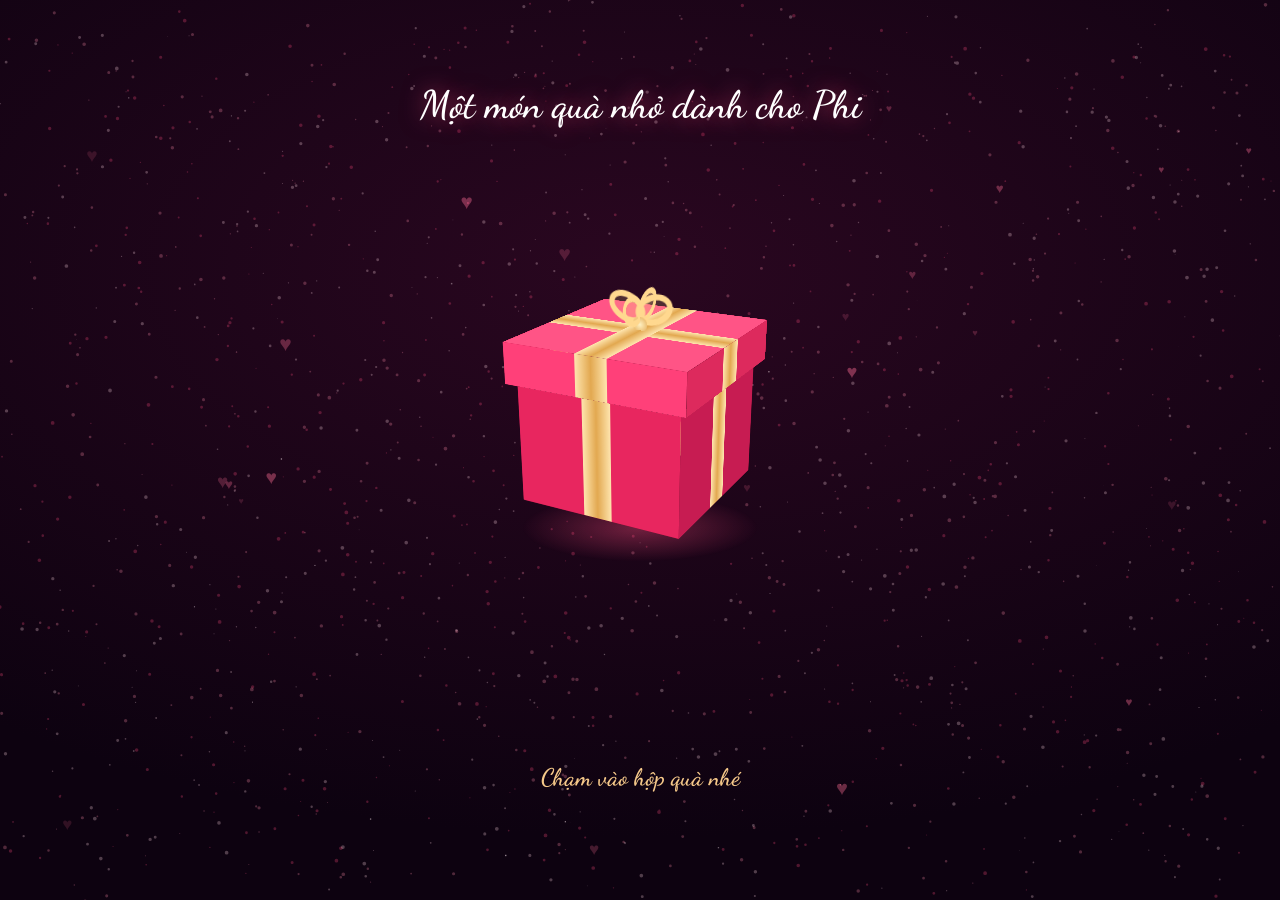
==== main/index.html @ b201b34c "Add interactive birthday greeting" ====
<!DOCTYPE html>
<html lang="vi">
<head>
<meta charset="UTF-8">
<meta name="viewport" content="width=device-width, initial-scale=1, viewport-fit=cover">
<meta name="theme-color" content="#14040f">
<title>Chúc mừng sinh nhật Phi</title>
<link rel="preconnect" href="https://fonts.googleapis.com">
<link rel="preconnect" href="https://fonts.gstatic.com" crossorigin>
<link href="https://fonts.googleapis.com/css2?family=Dancing+Script:wght@600;700&family=Playpen+Sans:wght@300;400;500&display=swap" rel="stylesheet">
<link rel="stylesheet" href="style.css">
</head>
<body>
<canvas id="fx" aria-hidden="true"></canvas>

<h2 id="lead">Một món quà nhỏ dành cho Phi</h2>

<button id="gift" class="gift" aria-label="Chạm để mở hộp quà">
  <div class="glow"></div>
  <div class="beam"></div>
  <div class="drop">
    <div class="shadow"></div>
    <div class="float">
      <div class="spin" id="spin">
        <div class="box">
          <div class="f rb c1 front"></div>
          <div class="f rb c2 right"></div>
          <div class="f rb c3 back"></div>
          <div class="f rb c4 left"></div>
          <div class="f bottom"></div>
          <div class="f floor"></div>
          <div class="lid">
            <div class="g rb d1 front"></div>
            <div class="g rb d2 right"></div>
            <div class="g rb d3 back"></div>
            <div class="g rb d4 left"></div>
            <div class="g top"></div>
            <div class="g under"></div>
            <div class="bow">
              <div class="plane"><i class="lp a"></i><i class="lp b"></i></div>
              <div class="plane p2"><i class="lp a"></i><i class="lp b"></i></div>
              <i class="knot"></i>
            </div>
          </div>
        </div>
      </div>
    </div>
  </div>
</button>
<p id="hint">Chạm vào hộp quà nhé</p>

<section id="letter" aria-hidden="true">
  <button id="skip" class="skip">Hiện hết</button>
  <button id="close" class="close" aria-label="Đóng thư">×</button>
  <article class="paper" id="paper">
    <div class="seal">♥</div>
    <p class="txt head">Gửi Phi, người tui thương nhất! ❤️</p>
    <p class="txt">Đầu tiên, tui muốn gửi đến Phi một lời chúc mừng sinh nhật thật nhiều yêu thương. Chúc Phi tuổi mới luôn vui vẻ, bình an, gặp thật nhiều điều tốt đẹp và lúc nào cũng giữ được nụ cười trên môi. Mong rằng những điều Phi mong muốn đều sẽ dần trở thành hiện thực, những ngày tháng phía trước sẽ luôn dịu dàng với Phi.</p>
    <p class="txt">Thật ra tui đã suy nghĩ khá nhiều không biết nên viết gì cho ngày đặc biệt này, vì có nhiều điều tui muốn nói với Phi lắm, nhưng đôi khi những lời nói bình thường lại chẳng thể diễn tả hết được tình cảm mà tui dành cho Phi.</p>
    <p class="txt">Tui biết chuyện tình của chúng mình không phải lúc nào cũng suôn sẻ. Chúng mình đã từng có khoảng thời gian bên nhau, rồi cũng từng xa nhau. Có lẽ khoảng thời gian ấy đã khiến cả hai có những cảm xúc và suy nghĩ riêng. Nhưng thật vui vì cuối cùng, vào ngày 1/11, chúng mình lại có cơ hội quay về bên nhau. Đối với tui, đó là một ngày rất đặc biệt. Tui không biết tương lai sẽ ra sao, nhưng tui biết rằng ở hiện tại, tui thật sự muốn yêu thương Phi bằng tất cả sự chân thành của mình.</p>
    <p class="txt">Phi biết không, tui yêu Phi nhiều lắm. Không chỉ là thích hay đơn giản là muốn có một người ở bên cạnh, mà là tui thật sự thương Phi, muốn quan tâm Phi, muốn biết hôm nay Phi vui hay buồn, muốn được lắng nghe những câu chuyện nhỏ nhặt trong ngày của Phi. Tui muốn những lúc Phi mệt mỏi sẽ có tui ở bên động viên, những lúc Phi vui sẽ có tui cùng chia sẻ niềm vui ấy. Tui cũng mong rằng mình có thể trở thành một người khiến Phi cảm thấy được yêu thương và an toàn.</p>
    <p class="txt">Tui không dám hứa rằng chúng mình sẽ chẳng bao giờ giận dỗi hay gặp khó khăn, nhưng tui mong cả hai sẽ luôn cố gắng lắng nghe, thấu hiểu và dành cho nhau sự bao dung. Nếu có điều gì chưa tốt, chúng mình cùng sửa đổi nhé. Tui không mong một tình yêu hoàn hảo, tui chỉ mong chúng mình có thể cùng nhau trưởng thành và giữ gìn tình cảm này thật lâu.</p>
    <p class="txt">Cảm ơn Phi vì đã xuất hiện trong cuộc sống của tui, và cảm ơn Phi vì đã cho chúng mình thêm một cơ hội. Tui thật sự trân trọng điều đó. Mong rằng sinh nhật năm nay sẽ là một ngày thật đáng nhớ đối với Phi, và tui cũng hy vọng mình sẽ còn được đồng hành cùng Phi qua thật nhiều mùa sinh nhật nữa.</p>
    <p class="txt">Chúc mừng sinh nhật Phi, người mà tui thương rất nhiều. Mong Phi luôn hạnh phúc, luôn được yêu thương và hãy nhớ rằng có một người luôn mong những điều tốt đẹp nhất sẽ đến với Phi.</p>
    <p class="txt final">Tui yêu Phi nhiều lắm. Thương Phi cực kì luôn! ❤️</p>
    <p class="txt sign">Kha</p>
  </article>
</section>

<main id="hero">
  <p class="hello">Gửi Phi, người tui thương nhất</p>
  <h1>Chúc mừng sinh nhật</h1>
  <p class="name">Phạm Hoàng Phi</p>
  <p class="date">24/11</p>
  <button id="again" class="btn">Đọc lại thư</button>
</main>

<button id="musicBtn" class="music" aria-label="Bật hoặc tắt nhạc">♪</button>
<script src="script.js"></script>
</body>
</html>
---- main/style.css ----
:root{--bg1:#2a0720;--bg2:#0d0210;--rose:#ff4d7e;--blush:#ffd9e4;--gold:#f6c98a;
  --s:clamp(120px,38vw,170px);--h:calc(var(--s)*.72);--lh:calc(var(--s)*.24);--l:calc(var(--s)*1.1);color-scheme:dark}
*{box-sizing:border-box;-webkit-tap-highlight-color:transparent}
html,body{margin:0;height:100%;overflow:hidden;background:var(--bg2)}
body{font-family:'Playpen Sans','Be Vietnam Pro',system-ui,sans-serif;color:var(--blush);
  background:radial-gradient(120% 90% at 50% 30%,var(--bg1),var(--bg2) 70%)}
button{font:inherit;color:inherit}
#fx{position:fixed;inset:0;width:100%;height:100%;display:block}

#lead{position:fixed;left:0;right:0;top:calc(9vh + env(safe-area-inset-top));margin:0;padding:0 24px;text-align:center;
  font:600 clamp(1.7rem,8vw,2.4rem)/1.3 'Dancing Script',cursive;color:#fff;text-shadow:0 0 22px rgba(255,77,126,.6);
  animation:fadeUp 1.6s .3s both;transition:opacity 1s}
#hint{position:fixed;left:0;right:0;bottom:calc(12vh + env(safe-area-inset-bottom));margin:0;text-align:center;
  font:600 1.5rem 'Dancing Script',cursive;color:var(--gold);opacity:0;transition:opacity 1s;pointer-events:none}
body.ready:not(.open) #hint{opacity:1;animation:pulse 2s infinite}
body.open #lead,body.open #hint{opacity:0}
@keyframes fadeUp{from{opacity:0;transform:translateY(14px)}}
@keyframes pulse{50%{transform:scale(1.06);opacity:.6}}

/* ---------- Hộp quà 3D ---------- */
.gift{position:fixed;left:50%;top:46%;width:min(86vw,380px);height:340px;margin:0;padding:0;border:0;background:none;
  transform:translate(-50%,-50%);display:flex;align-items:center;justify-content:center;cursor:pointer;
  pointer-events:none;touch-action:manipulation;outline:none}
body.ready:not(.open) .gift{pointer-events:auto}
.gift:focus-visible .shadow{outline:2px solid var(--gold)}
.glow{position:absolute;width:140%;aspect-ratio:1;left:-20%;top:-10%;border-radius:50%;opacity:0;transform:scale(.4);
  background:radial-gradient(circle,rgba(255,214,150,.55),rgba(255,77,126,.18) 45%,transparent 70%);transition:opacity 1.2s,transform 1.6s}
.beam{position:absolute;left:50%;bottom:50%;width:70%;height:90vh;transform:translateX(-50%);opacity:0;transition:opacity 1s;
  background:linear-gradient(to top,rgba(255,226,170,.55),transparent);clip-path:polygon(32% 100%,68% 100%,100% 0,0 0)}
body.open .glow{opacity:1;transform:scale(1)}
body.open .beam{opacity:1}
body.gone .glow,body.gone .beam{opacity:0}

.drop{position:relative;animation:dropIn 1.3s cubic-bezier(.3,1.3,.5,1) .5s both;transition:opacity 1s,transform 1.2s}
body.gone .drop{opacity:0;transform:translateY(70px) scale(.7)}
@keyframes dropIn{0%{transform:translateY(-70vh) scale(.6);opacity:0}25%{opacity:1}}
.shadow{position:absolute;left:50%;top:calc(var(--h)*.5 + var(--s)*.55);width:calc(var(--s)*1.4);height:calc(var(--s)*.4);
  transform:translateX(-50%);border-radius:50%;background:radial-gradient(rgba(255,77,126,.38),transparent 70%)}
.float{perspective:900px;margin-top:calc(var(--lh)*.7)}
body.ready:not(.open) .float{animation:bob 3.2s ease-in-out infinite}
body.open .float{animation:pop .7s ease-out}
@keyframes bob{50%{transform:translateY(-9px)}}
@keyframes pop{35%{transform:scale(1.1,.94)}65%{transform:scale(.97,1.05)}}
.spin{position:relative;width:var(--s);height:var(--h);margin:0 auto;transform-style:preserve-3d;
  transform:rotateX(-22deg) rotateY(-28deg);transition:transform 1.3s cubic-bezier(.2,.8,.2,1);
  animation:spin 4.6s cubic-bezier(.12,.7,.2,1) 1.6s both}
@keyframes spin{from{transform:rotateX(-22deg) rotateY(-748deg)}to{transform:rotateX(-22deg) rotateY(-28deg)}}
.box{position:relative;width:100%;height:100%;transform-style:preserve-3d}
.f,.g{position:absolute;backface-visibility:visible}
.f{width:var(--s);height:var(--h)}
.g{width:var(--l);height:var(--lh)}
.rb{background:linear-gradient(90deg,transparent 0 41%,#ffe6b0 41%,#e2a850 50%,#ffe6b0 59%,transparent 59%),var(--c)}
.f.front{transform:translateZ(calc(var(--s)/2))}
.f.right{transform:rotateY(90deg) translateZ(calc(var(--s)/2))}
.f.back{transform:rotateY(180deg) translateZ(calc(var(--s)/2))}
.f.left{transform:rotateY(-90deg) translateZ(calc(var(--s)/2))}
.c1{--c:#e8265f}.c2{--c:#c71c52}.c3{--c:#a8153f}.c4{--c:#b8184a}
.f.bottom,.f.floor{height:var(--s);top:calc((var(--h) - var(--s))/2)}
.f.bottom{background:#8e1237;transform:rotateX(-90deg) translateZ(calc(var(--h)/2))}
.f.floor{background:radial-gradient(circle,#fff0b8,#ffb25e 45%,#d4245f);transform:rotateX(90deg) translateZ(calc(var(--h)/2 - 8px))}
.lid{position:absolute;width:var(--l);height:var(--lh);left:calc((var(--s) - var(--l))/2);top:calc(var(--lh)*-1);
  transform-style:preserve-3d;transform-origin:50% 100% calc(var(--l)/-2);transition:transform 1.2s cubic-bezier(.3,1.35,.5,1)}
body.open .lid{transform:rotateX(112deg) translateY(-4px)}
.g.front{transform:translateZ(calc(var(--l)/2))}
.g.right{transform:rotateY(90deg) translateZ(calc(var(--l)/2))}
.g.back{transform:rotateY(180deg) translateZ(calc(var(--l)/2))}
.g.left{transform:rotateY(-90deg) translateZ(calc(var(--l)/2))}
.d1{--c:#ff4079}.d2{--c:#dd2a5d}.d3{--c:#b8184a}.d4{--c:#c9204f}
.g.top,.g.under{height:var(--l);top:calc((var(--lh) - var(--l))/2)}
.g.top{transform:rotateX(90deg) translateZ(calc(var(--lh)/2));
  background:linear-gradient(90deg,transparent 0 41%,#ffe6b0 41%,#e2a850 50%,#ffe6b0 59%,transparent 59%),
  linear-gradient(0deg,transparent 0 41%,#ffe6b0 41%,#e2a850 50%,#ffe6b0 59%,transparent 59%),#ff5486}
.g.under{background:#7d0f31;transform:rotateX(-90deg) translateZ(calc(var(--lh)/2))}
.bow{position:absolute;left:50%;top:0;width:0;height:0;transform-style:preserve-3d}
.plane{position:absolute;left:0;bottom:0;width:0;height:0}
.plane.p2{transform:rotateY(90deg)}
.lp{position:absolute;bottom:0;width:calc(var(--s)*.24);height:calc(var(--s)*.17);border-radius:50%;
  border:calc(var(--s)*.04) solid #ffd88f;background:rgba(255,214,140,.18)}
.lp.a{right:calc(var(--s)*.01);transform-origin:100% 100%;transform:rotate(24deg)}
.lp.b{left:calc(var(--s)*.01);transform-origin:0 100%;transform:rotate(-24deg)}
.knot{position:absolute;left:calc(var(--s)*-.045);bottom:calc(var(--s)*-.01);width:calc(var(--s)*.09);height:calc(var(--s)*.09);
  border-radius:50%;background:radial-gradient(#fff0c2,#e2a850)}

/* ---------- Thư ---------- */
#letter{position:fixed;inset:0;z-index:10;overflow-y:auto;-webkit-overflow-scrolling:touch;overscroll-behavior:contain;
  padding:calc(44px + env(safe-area-inset-top)) 14px calc(48px + env(safe-area-inset-bottom));
  background:rgba(13,2,16,.55);-webkit-backdrop-filter:blur(4px);backdrop-filter:blur(4px);
  visibility:hidden;opacity:0;transition:opacity .8s,visibility .8s}
#letter.show{visibility:visible;opacity:1}
.paper{position:relative;max-width:480px;margin:0 auto;padding:58px 24px 34px;border-radius:8px;color:#5a2236;
  background:linear-gradient(170deg,#fff8f1,#ffe9ec);box-shadow:0 24px 70px rgba(255,77,126,.35),inset 0 0 40px rgba(255,170,190,.25);
  transform-origin:50% 0}
#letter.show:not(.seen) .paper{animation:fly 2.2s cubic-bezier(.2,.8,.2,1) both}
@keyframes fly{
  0%{transform:translateY(46vh) scale(.1) rotate(-10deg);opacity:0}
  20%{opacity:1}
  60%{transform:translateY(8vh) scale(.5) rotate(5deg)}
  100%{transform:none;opacity:1}}
.seal{position:absolute;top:-24px;left:50%;width:50px;height:50px;margin-left:-25px;border-radius:50%;display:grid;place-items:center;
  font-size:1.5rem;color:#ffd0dc;background:radial-gradient(circle at 35% 30%,#ff5d86,#b0123f);box-shadow:0 4px 12px rgba(120,0,40,.5)}
.txt{margin:0 0 1.2em;font-size:1.02rem;line-height:1.95;font-weight:400}
.txt.head{font:700 2rem/1.3 'Dancing Script',cursive;color:#b3174d;text-align:center}
.txt.final{font:700 1.9rem/1.4 'Dancing Script',cursive;color:#c81e5a;text-align:center;margin-top:1.4em}
.txt.sign{font:700 1.8rem 'Dancing Script',cursive;color:#b3174d;text-align:right;margin:0}
.w{display:inline-block;opacity:0;transform:translateY(8px);filter:blur(4px);transition:opacity .9s,transform .9s,filter .9s}
.w.on{opacity:1;transform:none;filter:none}
.close,.skip{position:fixed;z-index:11;top:calc(8px + env(safe-area-inset-top));border:0;cursor:pointer;color:var(--blush);
  background:rgba(255,255,255,.1);border-radius:999px;height:40px;opacity:0;transition:opacity .8s}
#letter.show .close,#letter.show .skip{opacity:1}
.close{right:calc(10px + env(safe-area-inset-right));width:40px;font-size:1.6rem;line-height:1}
.skip{left:calc(10px + env(safe-area-inset-left));padding:0 16px;font-size:.85rem}
.skip.hide{display:none}

/* ---------- Màn trái tim ---------- */
#hero{position:fixed;left:0;right:0;bottom:0;padding:0 24px calc(28px + env(safe-area-inset-bottom));text-align:center;
  opacity:0;transform:translateY(16px);transition:opacity 1.4s .3s,transform 1.4s .3s;pointer-events:none}
body.hero #hero{opacity:1;transform:none;pointer-events:auto}
.hello{margin:0 0 6px;font-weight:300;color:var(--gold)}
h1{margin:0;font:700 clamp(2.3rem,11vw,3.6rem)/1.1 'Dancing Script',cursive;color:#fff;text-shadow:0 0 24px rgba(255,77,126,.7)}
.name{margin:8px 0 0;font-size:1.2rem;font-weight:500}
.date{margin:2px 0 18px;font:600 1.5rem 'Dancing Script',cursive;color:var(--rose)}
.btn{font:500 1rem 'Playpen Sans',sans-serif;color:#fff;background:linear-gradient(135deg,#ff4d7e,#c81e5a);border:0;border-radius:999px;
  padding:13px 32px;min-height:48px;cursor:pointer;animation:glow 2.4s infinite}
.btn:active{transform:scale(.96)}
@keyframes glow{0%{box-shadow:0 0 0 0 rgba(255,77,126,.6)}70%,100%{box-shadow:0 0 0 16px rgba(255,77,126,0)}}

.music{position:fixed;z-index:12;top:calc(8px + env(safe-area-inset-top));right:calc(58px + env(safe-area-inset-right));width:40px;height:40px;
  border-radius:50%;border:1px solid rgba(255,217,228,.35);background:rgba(255,255,255,.08);color:var(--blush);font-size:1.2rem;
  cursor:pointer;opacity:0;pointer-events:none;transition:opacity 1s}
body.open .music{opacity:1;pointer-events:auto}
body.hero .music{right:calc(10px + env(safe-area-inset-right))}
.music.off{opacity:.5!important;text-decoration:line-through}

@media (prefers-reduced-motion:reduce){
  *,.spin,.drop{animation:none!important;transition-duration:.01s!important}}
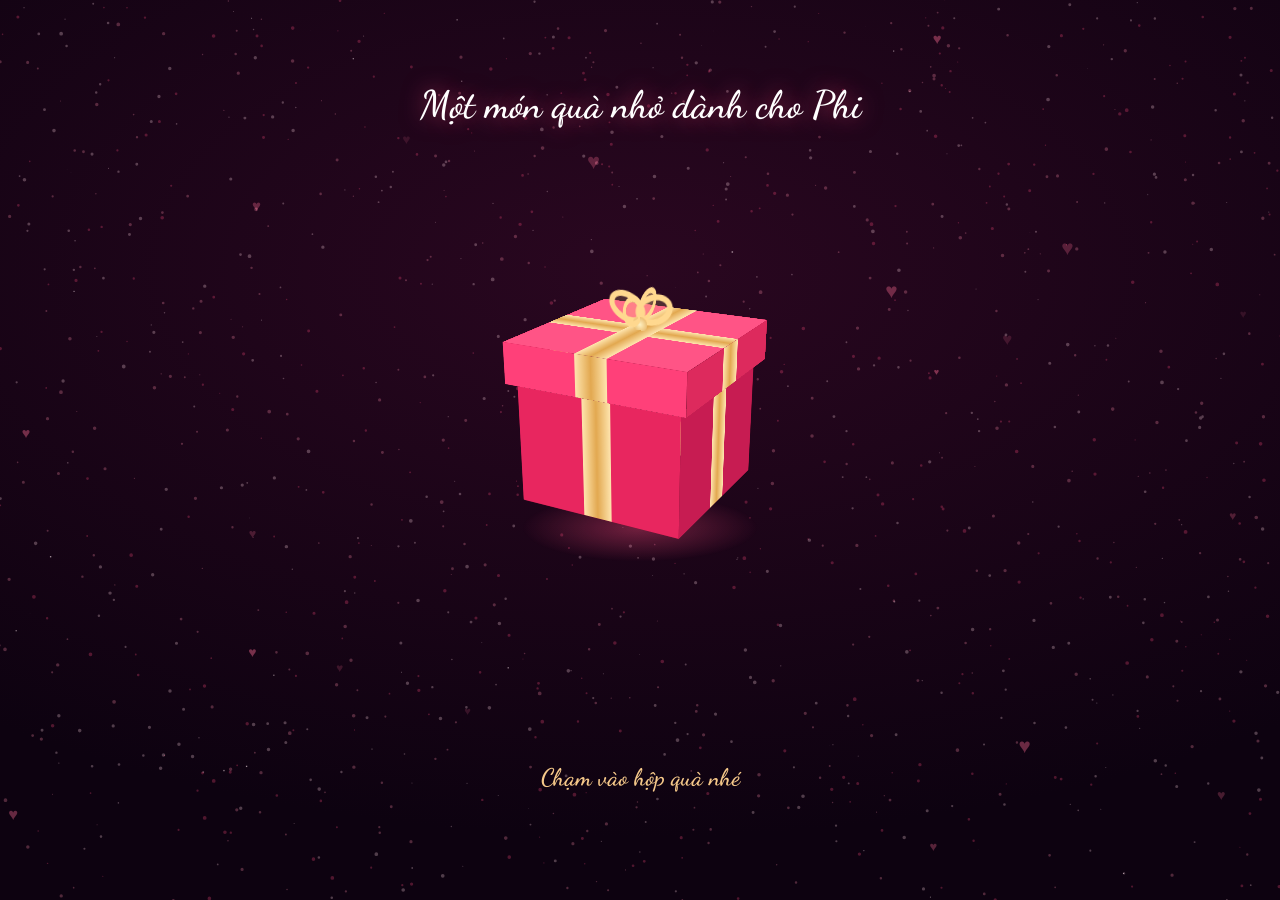
==== commit 978d014c: "Speed up letter reveal" ====
--- a/main/index.html
+++ b/main/index.html
@@ -1,81 +1,139 @@
-<!DOCTYPE html>
+<!doctype html>
 <html lang="vi">
-<head>
-<meta charset="UTF-8">
-<meta name="viewport" content="width=device-width, initial-scale=1, viewport-fit=cover">
-<meta name="theme-color" content="#14040f">
-<title>Chúc mừng sinh nhật Phi</title>
-<link rel="preconnect" href="https://fonts.googleapis.com">
-<link rel="preconnect" href="https://fonts.gstatic.com" crossorigin>
-<link href="https://fonts.googleapis.com/css2?family=Dancing+Script:wght@600;700&family=Playpen+Sans:wght@300;400;500&display=swap" rel="stylesheet">
-<link rel="stylesheet" href="style.css">
-</head>
-<body>
-<canvas id="fx" aria-hidden="true"></canvas>
+  <head>
+    <meta charset="UTF-8" />
+    <meta
+      name="viewport"
+      content="width=device-width, initial-scale=1, viewport-fit=cover"
+    />
+    <meta name="theme-color" content="#14040f" />
+    <title>Chúc mừng sinh nhật Phi</title>
+    <link rel="preconnect" href="https://fonts.googleapis.com" />
+    <link rel="preconnect" href="https://fonts.gstatic.com" crossorigin />
+    <link
+      href="https://fonts.googleapis.com/css2?family=Dancing+Script:wght@600;700&family=Playpen+Sans:wght@300;400;500&display=swap"
+      rel="stylesheet"
+    />
+    <link rel="stylesheet" href="style.css" />
+  </head>
+  <body>
+    <canvas id="fx" aria-hidden="true"></canvas>
 
-<h2 id="lead">Một món quà nhỏ dành cho Phi</h2>
+    <h2 id="lead">Một món quà nhỏ dành cho Phi</h2>
 
-<button id="gift" class="gift" aria-label="Chạm để mở hộp quà">
-  <div class="glow"></div>
-  <div class="beam"></div>
-  <div class="drop">
-    <div class="shadow"></div>
-    <div class="float">
-      <div class="spin" id="spin">
-        <div class="box">
-          <div class="f rb c1 front"></div>
-          <div class="f rb c2 right"></div>
-          <div class="f rb c3 back"></div>
-          <div class="f rb c4 left"></div>
-          <div class="f bottom"></div>
-          <div class="f floor"></div>
-          <div class="lid">
-            <div class="g rb d1 front"></div>
-            <div class="g rb d2 right"></div>
-            <div class="g rb d3 back"></div>
-            <div class="g rb d4 left"></div>
-            <div class="g top"></div>
-            <div class="g under"></div>
-            <div class="bow">
-              <div class="plane"><i class="lp a"></i><i class="lp b"></i></div>
-              <div class="plane p2"><i class="lp a"></i><i class="lp b"></i></div>
-              <i class="knot"></i>
+    <button id="gift" class="gift" aria-label="Chạm để mở hộp quà">
+      <div class="glow"></div>
+      <div class="beam"></div>
+      <div class="drop">
+        <div class="shadow"></div>
+        <div class="float">
+          <div class="spin" id="spin">
+            <div class="box">
+              <div class="f rb c1 front"></div>
+              <div class="f rb c2 right"></div>
+              <div class="f rb c3 back"></div>
+              <div class="f rb c4 left"></div>
+              <div class="f bottom"></div>
+              <div class="f floor"></div>
+              <div class="lid">
+                <div class="g rb d1 front"></div>
+                <div class="g rb d2 right"></div>
+                <div class="g rb d3 back"></div>
+                <div class="g rb d4 left"></div>
+                <div class="g top"></div>
+                <div class="g under"></div>
+                <div class="bow">
+                  <div class="plane">
+                    <i class="lp a"></i><i class="lp b"></i>
+                  </div>
+                  <div class="plane p2">
+                    <i class="lp a"></i><i class="lp b"></i>
+                  </div>
+                  <i class="knot"></i>
+                </div>
+              </div>
             </div>
           </div>
         </div>
       </div>
-    </div>
-  </div>
-</button>
-<p id="hint">Chạm vào hộp quà nhé</p>
+    </button>
+    <p id="hint">Chạm vào hộp quà nhé</p>
 
-<section id="letter" aria-hidden="true">
-  <button id="skip" class="skip">Hiện hết</button>
-  <button id="close" class="close" aria-label="Đóng thư">×</button>
-  <article class="paper" id="paper">
-    <div class="seal">♥</div>
-    <p class="txt head">Gửi Phi, người tui thương nhất! ❤️</p>
-    <p class="txt">Đầu tiên, tui muốn gửi đến Phi một lời chúc mừng sinh nhật thật nhiều yêu thương. Chúc Phi tuổi mới luôn vui vẻ, bình an, gặp thật nhiều điều tốt đẹp và lúc nào cũng giữ được nụ cười trên môi. Mong rằng những điều Phi mong muốn đều sẽ dần trở thành hiện thực, những ngày tháng phía trước sẽ luôn dịu dàng với Phi.</p>
-    <p class="txt">Thật ra tui đã suy nghĩ khá nhiều không biết nên viết gì cho ngày đặc biệt này, vì có nhiều điều tui muốn nói với Phi lắm, nhưng đôi khi những lời nói bình thường lại chẳng thể diễn tả hết được tình cảm mà tui dành cho Phi.</p>
-    <p class="txt">Tui biết chuyện tình của chúng mình không phải lúc nào cũng suôn sẻ. Chúng mình đã từng có khoảng thời gian bên nhau, rồi cũng từng xa nhau. Có lẽ khoảng thời gian ấy đã khiến cả hai có những cảm xúc và suy nghĩ riêng. Nhưng thật vui vì cuối cùng, vào ngày 1/11, chúng mình lại có cơ hội quay về bên nhau. Đối với tui, đó là một ngày rất đặc biệt. Tui không biết tương lai sẽ ra sao, nhưng tui biết rằng ở hiện tại, tui thật sự muốn yêu thương Phi bằng tất cả sự chân thành của mình.</p>
-    <p class="txt">Phi biết không, tui yêu Phi nhiều lắm. Không chỉ là thích hay đơn giản là muốn có một người ở bên cạnh, mà là tui thật sự thương Phi, muốn quan tâm Phi, muốn biết hôm nay Phi vui hay buồn, muốn được lắng nghe những câu chuyện nhỏ nhặt trong ngày của Phi. Tui muốn những lúc Phi mệt mỏi sẽ có tui ở bên động viên, những lúc Phi vui sẽ có tui cùng chia sẻ niềm vui ấy. Tui cũng mong rằng mình có thể trở thành một người khiến Phi cảm thấy được yêu thương và an toàn.</p>
-    <p class="txt">Tui không dám hứa rằng chúng mình sẽ chẳng bao giờ giận dỗi hay gặp khó khăn, nhưng tui mong cả hai sẽ luôn cố gắng lắng nghe, thấu hiểu và dành cho nhau sự bao dung. Nếu có điều gì chưa tốt, chúng mình cùng sửa đổi nhé. Tui không mong một tình yêu hoàn hảo, tui chỉ mong chúng mình có thể cùng nhau trưởng thành và giữ gìn tình cảm này thật lâu.</p>
-    <p class="txt">Cảm ơn Phi vì đã xuất hiện trong cuộc sống của tui, và cảm ơn Phi vì đã cho chúng mình thêm một cơ hội. Tui thật sự trân trọng điều đó. Mong rằng sinh nhật năm nay sẽ là một ngày thật đáng nhớ đối với Phi, và tui cũng hy vọng mình sẽ còn được đồng hành cùng Phi qua thật nhiều mùa sinh nhật nữa.</p>
-    <p class="txt">Chúc mừng sinh nhật Phi, người mà tui thương rất nhiều. Mong Phi luôn hạnh phúc, luôn được yêu thương và hãy nhớ rằng có một người luôn mong những điều tốt đẹp nhất sẽ đến với Phi.</p>
-    <p class="txt final">Tui yêu Phi nhiều lắm. Thương Phi cực kì luôn! ❤️</p>
-    <p class="txt sign">Kha</p>
-  </article>
-</section>
+    <section id="letter" aria-hidden="true">
+      <button id="skip" class="skip">Hiện hết</button>
+      <button id="close" class="close" aria-label="Đóng thư">×</button>
+      <article class="paper" id="paper">
+        <div class="seal">♥</div>
+        <p class="txt head">Gửi Phi, người tui thương nhất! ❤️</p>
+        <p class="txt">
+          Đầu tiên, tui muốn gửi đến Phi một lời chúc mừng sinh nhật thật nhiều
+          yêu thương. Chúc Phi tuổi mới luôn vui vẻ, bình an, gặp thật nhiều
+          điều tốt đẹp và lúc nào cũng giữ được nụ cười trên môi. Mong rằng
+          những điều Phi mong muốn đều sẽ dần trở thành hiện thực, những ngày
+          tháng phía trước sẽ luôn dịu dàng với Phi.
+        </p>
+        <p class="txt">
+          Thật ra tui đã suy nghĩ khá nhiều không biết nên viết gì cho ngày đặc
+          biệt này, vì có nhiều điều tui muốn nói với Phi lắm, nhưng đôi khi
+          những lời nói bình thường lại chẳng thể diễn tả hết được tình cảm mà
+          tui dành cho Phi.
+        </p>
+        <p class="txt">
+          Tui biết chuyện tình của chúng mình không phải lúc nào cũng suôn sẻ.
+          Chúng mình đã từng có khoảng thời gian bên nhau, rồi cũng từng xa
+          nhau. Có lẽ khoảng thời gian ấy đã khiến cả hai có những cảm xúc và
+          suy nghĩ riêng. Nhưng thật vui vì cuối cùng, vào ngày 1/11, chúng mình
+          lại có cơ hội quay về bên nhau. Đối với tui, đó là một ngày rất đặc
+          biệt. Tui không biết tương lai sẽ ra sao, nhưng tui biết rằng ở hiện
+          tại, tui thật sự muốn yêu thương Phi bằng tất cả sự chân thành của
+          mình.
+        </p>
+        <p class="txt">
+          Phi biết không, tui yêu Phi nhiều lắm. Không chỉ là thích hay đơn giản
+          là muốn có một người ở bên cạnh, mà là tui thật sự thương Phi, muốn
+          quan tâm Phi, muốn biết hôm nay Phi vui hay buồn, muốn được lắng nghe
+          những câu chuyện nhỏ nhặt trong ngày của Phi. Tui muốn những lúc Phi
+          mệt mỏi sẽ có tui ở bên động viên, những lúc Phi vui sẽ có tui cùng
+          chia sẻ niềm vui ấy. Tui cũng mong rằng mình có thể trở thành một
+          người khiến Phi cảm thấy được yêu thương và an toàn.
+        </p>
+        <p class="txt">
+          Tui không dám hứa rằng chúng mình sẽ chẳng bao giờ giận dỗi hay gặp
+          khó khăn, nhưng tui mong cả hai sẽ luôn cố gắng lắng nghe, thấu hiểu
+          và dành cho nhau sự bao dung. Nếu có điều gì chưa tốt, chúng mình cùng
+          sửa đổi nhé. Tui không mong một tình yêu hoàn hảo, tui chỉ mong chúng
+          mình có thể cùng nhau trưởng thành và giữ gìn tình cảm này thật lâu.
+        </p>
+        <p class="txt">
+          Cảm ơn Phi vì đã xuất hiện trong cuộc sống của tui, và cảm ơn Phi vì
+          đã cho chúng mình thêm một cơ hội. Tui thật sự trân trọng điều đó.
+          Mong rằng sinh nhật năm nay sẽ là một ngày thật đáng nhớ đối với Phi,
+          và tui cũng hy vọng mình sẽ còn được đồng hành cùng Phi qua thật nhiều
+          mùa sinh nhật nữa.
+        </p>
+        <p class="txt">
+          Chúc mừng sinh nhật Phi, người mà tui thương rất nhiều. Mong Phi luôn
+          hạnh phúc, luôn được yêu thương và hãy nhớ rằng có một người luôn mong
+          những điều tốt đẹp nhất sẽ đến với Phi.
+        </p>
+        <p class="txt final">
+          Tui yêu Phi nhiều lắm. Thương Phi cực kì luôn! ❤️
+        </p>
+        <p class="txt sign">Kha</p>
+      </article>
+    </section>
 
-<main id="hero">
-  <p class="hello">Gửi Phi, người tui thương nhất</p>
-  <h1>Chúc mừng sinh nhật</h1>
-  <p class="name">Phạm Hoàng Phi</p>
-  <p class="date">24/11</p>
-  <button id="again" class="btn">Đọc lại thư</button>
-</main>
+    <main id="hero">
+      <p class="hello">Gửi Phi, người tui thương nhất</p>
+      <h1>Chúc mừng sinh nhật</h1>
+      <p class="name">Phạm Hoàng Phi</p>
+      <p class="date">24/11</p>
+      <button id="again" class="btn">Đọc lại thư</button>
+    </main>
 
-<button id="musicBtn" class="music" aria-label="Bật hoặc tắt nhạc">♪</button>
-<script src="script.js"></script>
-</body>
+    <button id="musicBtn" class="music" aria-label="Bật hoặc tắt nhạc">
+      ♪
+    </button>
+    <script src="script.js"></script>
+  </body>
 </html>
--- a/main/style.css
+++ b/main/style.css
@@ -1,135 +1,665 @@
-:root{--bg1:#2a0720;--bg2:#0d0210;--rose:#ff4d7e;--blush:#ffd9e4;--gold:#f6c98a;
-  --s:clamp(120px,38vw,170px);--h:calc(var(--s)*.72);--lh:calc(var(--s)*.24);--l:calc(var(--s)*1.1);color-scheme:dark}
-*{box-sizing:border-box;-webkit-tap-highlight-color:transparent}
-html,body{margin:0;height:100%;overflow:hidden;background:var(--bg2)}
-body{font-family:'Playpen Sans','Be Vietnam Pro',system-ui,sans-serif;color:var(--blush);
-  background:radial-gradient(120% 90% at 50% 30%,var(--bg1),var(--bg2) 70%)}
-button{font:inherit;color:inherit}
-#fx{position:fixed;inset:0;width:100%;height:100%;display:block}
+:root {
+  --bg1: #2a0720;
+  --bg2: #0d0210;
+  --rose: #ff4d7e;
+  --blush: #ffd9e4;
+  --gold: #f6c98a;
+  --s: clamp(120px, 38vw, 170px);
+  --h: calc(var(--s) * 0.72);
+  --lh: calc(var(--s) * 0.24);
+  --l: calc(var(--s) * 1.1);
+  color-scheme: dark;
+}
+* {
+  box-sizing: border-box;
+  -webkit-tap-highlight-color: transparent;
+}
+html,
+body {
+  margin: 0;
+  height: 100%;
+  overflow: hidden;
+  background: var(--bg2);
+}
+body {
+  font-family: "Playpen Sans", "Be Vietnam Pro", system-ui, sans-serif;
+  color: var(--blush);
+  background: radial-gradient(120% 90% at 50% 30%, var(--bg1), var(--bg2) 70%);
+}
+button {
+  font: inherit;
+  color: inherit;
+}
+#fx {
+  position: fixed;
+  inset: 0;
+  width: 100%;
+  height: 100%;
+  display: block;
+}
 
-#lead{position:fixed;left:0;right:0;top:calc(9vh + env(safe-area-inset-top));margin:0;padding:0 24px;text-align:center;
-  font:600 clamp(1.7rem,8vw,2.4rem)/1.3 'Dancing Script',cursive;color:#fff;text-shadow:0 0 22px rgba(255,77,126,.6);
-  animation:fadeUp 1.6s .3s both;transition:opacity 1s}
-#hint{position:fixed;left:0;right:0;bottom:calc(12vh + env(safe-area-inset-bottom));margin:0;text-align:center;
-  font:600 1.5rem 'Dancing Script',cursive;color:var(--gold);opacity:0;transition:opacity 1s;pointer-events:none}
-body.ready:not(.open) #hint{opacity:1;animation:pulse 2s infinite}
-body.open #lead,body.open #hint{opacity:0}
-@keyframes fadeUp{from{opacity:0;transform:translateY(14px)}}
-@keyframes pulse{50%{transform:scale(1.06);opacity:.6}}
+#lead {
+  position: fixed;
+  left: 0;
+  right: 0;
+  top: calc(9vh + env(safe-area-inset-top));
+  margin: 0;
+  padding: 0 24px;
+  text-align: center;
+  font:
+    600 clamp(1.7rem, 8vw, 2.4rem)/1.3 "Dancing Script",
+    cursive;
+  color: #fff;
+  text-shadow: 0 0 22px rgba(255, 77, 126, 0.6);
+  animation: fadeUp 1.6s 0.3s both;
+  transition: opacity 1s;
+}
+#hint {
+  position: fixed;
+  left: 0;
+  right: 0;
+  bottom: calc(12vh + env(safe-area-inset-bottom));
+  margin: 0;
+  text-align: center;
+  font:
+    600 1.5rem "Dancing Script",
+    cursive;
+  color: var(--gold);
+  opacity: 0;
+  transition: opacity 1s;
+  pointer-events: none;
+}
+body.ready:not(.open) #hint {
+  opacity: 1;
+  animation: pulse 2s infinite;
+}
+body.open #lead,
+body.open #hint {
+  opacity: 0;
+}
+@keyframes fadeUp {
+  from {
+    opacity: 0;
+    transform: translateY(14px);
+  }
+}
+@keyframes pulse {
+  50% {
+    transform: scale(1.06);
+    opacity: 0.6;
+  }
+}
 
-/* ---------- Hộp quà 3D ---------- */
-.gift{position:fixed;left:50%;top:46%;width:min(86vw,380px);height:340px;margin:0;padding:0;border:0;background:none;
-  transform:translate(-50%,-50%);display:flex;align-items:center;justify-content:center;cursor:pointer;
-  pointer-events:none;touch-action:manipulation;outline:none}
-body.ready:not(.open) .gift{pointer-events:auto}
-.gift:focus-visible .shadow{outline:2px solid var(--gold)}
-.glow{position:absolute;width:140%;aspect-ratio:1;left:-20%;top:-10%;border-radius:50%;opacity:0;transform:scale(.4);
-  background:radial-gradient(circle,rgba(255,214,150,.55),rgba(255,77,126,.18) 45%,transparent 70%);transition:opacity 1.2s,transform 1.6s}
-.beam{position:absolute;left:50%;bottom:50%;width:70%;height:90vh;transform:translateX(-50%);opacity:0;transition:opacity 1s;
-  background:linear-gradient(to top,rgba(255,226,170,.55),transparent);clip-path:polygon(32% 100%,68% 100%,100% 0,0 0)}
-body.open .glow{opacity:1;transform:scale(1)}
-body.open .beam{opacity:1}
-body.gone .glow,body.gone .beam{opacity:0}
+.gift {
+  position: fixed;
+  left: 50%;
+  top: 46%;
+  width: min(86vw, 380px);
+  height: 340px;
+  margin: 0;
+  padding: 0;
+  border: 0;
+  background: none;
+  transform: translate(-50%, -50%);
+  display: flex;
+  align-items: center;
+  justify-content: center;
+  cursor: pointer;
+  pointer-events: none;
+  touch-action: manipulation;
+  outline: none;
+}
+body.ready:not(.open) .gift {
+  pointer-events: auto;
+}
+.gift:focus-visible .shadow {
+  outline: 2px solid var(--gold);
+}
+.glow {
+  position: absolute;
+  width: 140%;
+  aspect-ratio: 1;
+  left: -20%;
+  top: -10%;
+  border-radius: 50%;
+  opacity: 0;
+  transform: scale(0.4);
+  background: radial-gradient(
+    circle,
+    rgba(255, 214, 150, 0.55),
+    rgba(255, 77, 126, 0.18) 45%,
+    transparent 70%
+  );
+  transition:
+    opacity 1.2s,
+    transform 1.6s;
+}
+.beam {
+  position: absolute;
+  left: 50%;
+  bottom: 50%;
+  width: 70%;
+  height: 90vh;
+  transform: translateX(-50%);
+  opacity: 0;
+  transition: opacity 1s;
+  background: linear-gradient(to top, rgba(255, 226, 170, 0.55), transparent);
+  clip-path: polygon(32% 100%, 68% 100%, 100% 0, 0 0);
+}
+body.open .glow {
+  opacity: 1;
+  transform: scale(1);
+}
+body.open .beam {
+  opacity: 1;
+}
+body.gone .glow,
+body.gone .beam {
+  opacity: 0;
+}
 
-.drop{position:relative;animation:dropIn 1.3s cubic-bezier(.3,1.3,.5,1) .5s both;transition:opacity 1s,transform 1.2s}
-body.gone .drop{opacity:0;transform:translateY(70px) scale(.7)}
-@keyframes dropIn{0%{transform:translateY(-70vh) scale(.6);opacity:0}25%{opacity:1}}
-.shadow{position:absolute;left:50%;top:calc(var(--h)*.5 + var(--s)*.55);width:calc(var(--s)*1.4);height:calc(var(--s)*.4);
-  transform:translateX(-50%);border-radius:50%;background:radial-gradient(rgba(255,77,126,.38),transparent 70%)}
-.float{perspective:900px;margin-top:calc(var(--lh)*.7)}
-body.ready:not(.open) .float{animation:bob 3.2s ease-in-out infinite}
-body.open .float{animation:pop .7s ease-out}
-@keyframes bob{50%{transform:translateY(-9px)}}
-@keyframes pop{35%{transform:scale(1.1,.94)}65%{transform:scale(.97,1.05)}}
-.spin{position:relative;width:var(--s);height:var(--h);margin:0 auto;transform-style:preserve-3d;
-  transform:rotateX(-22deg) rotateY(-28deg);transition:transform 1.3s cubic-bezier(.2,.8,.2,1);
-  animation:spin 4.6s cubic-bezier(.12,.7,.2,1) 1.6s both}
-@keyframes spin{from{transform:rotateX(-22deg) rotateY(-748deg)}to{transform:rotateX(-22deg) rotateY(-28deg)}}
-.box{position:relative;width:100%;height:100%;transform-style:preserve-3d}
-.f,.g{position:absolute;backface-visibility:visible}
-.f{width:var(--s);height:var(--h)}
-.g{width:var(--l);height:var(--lh)}
-.rb{background:linear-gradient(90deg,transparent 0 41%,#ffe6b0 41%,#e2a850 50%,#ffe6b0 59%,transparent 59%),var(--c)}
-.f.front{transform:translateZ(calc(var(--s)/2))}
-.f.right{transform:rotateY(90deg) translateZ(calc(var(--s)/2))}
-.f.back{transform:rotateY(180deg) translateZ(calc(var(--s)/2))}
-.f.left{transform:rotateY(-90deg) translateZ(calc(var(--s)/2))}
-.c1{--c:#e8265f}.c2{--c:#c71c52}.c3{--c:#a8153f}.c4{--c:#b8184a}
-.f.bottom,.f.floor{height:var(--s);top:calc((var(--h) - var(--s))/2)}
-.f.bottom{background:#8e1237;transform:rotateX(-90deg) translateZ(calc(var(--h)/2))}
-.f.floor{background:radial-gradient(circle,#fff0b8,#ffb25e 45%,#d4245f);transform:rotateX(90deg) translateZ(calc(var(--h)/2 - 8px))}
-.lid{position:absolute;width:var(--l);height:var(--lh);left:calc((var(--s) - var(--l))/2);top:calc(var(--lh)*-1);
-  transform-style:preserve-3d;transform-origin:50% 100% calc(var(--l)/-2);transition:transform 1.2s cubic-bezier(.3,1.35,.5,1)}
-body.open .lid{transform:rotateX(112deg) translateY(-4px)}
-.g.front{transform:translateZ(calc(var(--l)/2))}
-.g.right{transform:rotateY(90deg) translateZ(calc(var(--l)/2))}
-.g.back{transform:rotateY(180deg) translateZ(calc(var(--l)/2))}
-.g.left{transform:rotateY(-90deg) translateZ(calc(var(--l)/2))}
-.d1{--c:#ff4079}.d2{--c:#dd2a5d}.d3{--c:#b8184a}.d4{--c:#c9204f}
-.g.top,.g.under{height:var(--l);top:calc((var(--lh) - var(--l))/2)}
-.g.top{transform:rotateX(90deg) translateZ(calc(var(--lh)/2));
-  background:linear-gradient(90deg,transparent 0 41%,#ffe6b0 41%,#e2a850 50%,#ffe6b0 59%,transparent 59%),
-  linear-gradient(0deg,transparent 0 41%,#ffe6b0 41%,#e2a850 50%,#ffe6b0 59%,transparent 59%),#ff5486}
-.g.under{background:#7d0f31;transform:rotateX(-90deg) translateZ(calc(var(--lh)/2))}
-.bow{position:absolute;left:50%;top:0;width:0;height:0;transform-style:preserve-3d}
-.plane{position:absolute;left:0;bottom:0;width:0;height:0}
-.plane.p2{transform:rotateY(90deg)}
-.lp{position:absolute;bottom:0;width:calc(var(--s)*.24);height:calc(var(--s)*.17);border-radius:50%;
-  border:calc(var(--s)*.04) solid #ffd88f;background:rgba(255,214,140,.18)}
-.lp.a{right:calc(var(--s)*.01);transform-origin:100% 100%;transform:rotate(24deg)}
-.lp.b{left:calc(var(--s)*.01);transform-origin:0 100%;transform:rotate(-24deg)}
-.knot{position:absolute;left:calc(var(--s)*-.045);bottom:calc(var(--s)*-.01);width:calc(var(--s)*.09);height:calc(var(--s)*.09);
-  border-radius:50%;background:radial-gradient(#fff0c2,#e2a850)}
+.drop {
+  position: relative;
+  animation: dropIn 1.3s cubic-bezier(0.3, 1.3, 0.5, 1) 0.5s both;
+  transition:
+    opacity 1s,
+    transform 1.2s;
+}
+body.gone .drop {
+  opacity: 0;
+  transform: translateY(70px) scale(0.7);
+}
+@keyframes dropIn {
+  0% {
+    transform: translateY(-70vh) scale(0.6);
+    opacity: 0;
+  }
+  25% {
+    opacity: 1;
+  }
+}
+.shadow {
+  position: absolute;
+  left: 50%;
+  top: calc(var(--h) * 0.5 + var(--s) * 0.55);
+  width: calc(var(--s) * 1.4);
+  height: calc(var(--s) * 0.4);
+  transform: translateX(-50%);
+  border-radius: 50%;
+  background: radial-gradient(rgba(255, 77, 126, 0.38), transparent 70%);
+}
+.float {
+  perspective: 900px;
+  margin-top: calc(var(--lh) * 0.7);
+}
+body.ready:not(.open) .float {
+  animation: bob 3.2s ease-in-out infinite;
+}
+body.open .float {
+  animation: pop 0.7s ease-out;
+}
+@keyframes bob {
+  50% {
+    transform: translateY(-9px);
+  }
+}
+@keyframes pop {
+  35% {
+    transform: scale(1.1, 0.94);
+  }
+  65% {
+    transform: scale(0.97, 1.05);
+  }
+}
+.spin {
+  position: relative;
+  width: var(--s);
+  height: var(--h);
+  margin: 0 auto;
+  transform-style: preserve-3d;
+  transform: rotateX(-22deg) rotateY(-28deg);
+  transition: transform 1.3s cubic-bezier(0.2, 0.8, 0.2, 1);
+  animation: spin 4.6s cubic-bezier(0.12, 0.7, 0.2, 1) 1.6s both;
+}
+@keyframes spin {
+  from {
+    transform: rotateX(-22deg) rotateY(-748deg);
+  }
+  to {
+    transform: rotateX(-22deg) rotateY(-28deg);
+  }
+}
+.box {
+  position: relative;
+  width: 100%;
+  height: 100%;
+  transform-style: preserve-3d;
+}
+.f,
+.g {
+  position: absolute;
+  backface-visibility: visible;
+}
+.f {
+  width: var(--s);
+  height: var(--h);
+}
+.g {
+  width: var(--l);
+  height: var(--lh);
+}
+.rb {
+  background:
+    linear-gradient(
+      90deg,
+      transparent 0 41%,
+      #ffe6b0 41%,
+      #e2a850 50%,
+      #ffe6b0 59%,
+      transparent 59%
+    ),
+    var(--c);
+}
+.f.front {
+  transform: translateZ(calc(var(--s) / 2));
+}
+.f.right {
+  transform: rotateY(90deg) translateZ(calc(var(--s) / 2));
+}
+.f.back {
+  transform: rotateY(180deg) translateZ(calc(var(--s) / 2));
+}
+.f.left {
+  transform: rotateY(-90deg) translateZ(calc(var(--s) / 2));
+}
+.c1 {
+  --c: #e8265f;
+}
+.c2 {
+  --c: #c71c52;
+}
+.c3 {
+  --c: #a8153f;
+}
+.c4 {
+  --c: #b8184a;
+}
+.f.bottom,
+.f.floor {
+  height: var(--s);
+  top: calc((var(--h) - var(--s)) / 2);
+}
+.f.bottom {
+  background: #8e1237;
+  transform: rotateX(-90deg) translateZ(calc(var(--h) / 2));
+}
+.f.floor {
+  background: radial-gradient(circle, #fff0b8, #ffb25e 45%, #d4245f);
+  transform: rotateX(90deg) translateZ(calc(var(--h) / 2 - 8px));
+}
+.lid {
+  position: absolute;
+  width: var(--l);
+  height: var(--lh);
+  left: calc((var(--s) - var(--l)) / 2);
+  top: calc(var(--lh) * -1);
+  transform-style: preserve-3d;
+  transform-origin: 50% 100% calc(var(--l) / -2);
+  transition: transform 1.2s cubic-bezier(0.3, 1.35, 0.5, 1);
+}
+body.open .lid {
+  transform: rotateX(112deg) translateY(-4px);
+}
+.g.front {
+  transform: translateZ(calc(var(--l) / 2));
+}
+.g.right {
+  transform: rotateY(90deg) translateZ(calc(var(--l) / 2));
+}
+.g.back {
+  transform: rotateY(180deg) translateZ(calc(var(--l) / 2));
+}
+.g.left {
+  transform: rotateY(-90deg) translateZ(calc(var(--l) / 2));
+}
+.d1 {
+  --c: #ff4079;
+}
+.d2 {
+  --c: #dd2a5d;
+}
+.d3 {
+  --c: #b8184a;
+}
+.d4 {
+  --c: #c9204f;
+}
+.g.top,
+.g.under {
+  height: var(--l);
+  top: calc((var(--lh) - var(--l)) / 2);
+}
+.g.top {
+  transform: rotateX(90deg) translateZ(calc(var(--lh) / 2));
+  background:
+    linear-gradient(
+      90deg,
+      transparent 0 41%,
+      #ffe6b0 41%,
+      #e2a850 50%,
+      #ffe6b0 59%,
+      transparent 59%
+    ),
+    linear-gradient(
+      0deg,
+      transparent 0 41%,
+      #ffe6b0 41%,
+      #e2a850 50%,
+      #ffe6b0 59%,
+      transparent 59%
+    ),
+    #ff5486;
+}
+.g.under {
+  background: #7d0f31;
+  transform: rotateX(-90deg) translateZ(calc(var(--lh) / 2));
+}
+.bow {
+  position: absolute;
+  left: 50%;
+  top: 0;
+  width: 0;
+  height: 0;
+  transform-style: preserve-3d;
+}
+.plane {
+  position: absolute;
+  left: 0;
+  bottom: 0;
+  width: 0;
+  height: 0;
+}
+.plane.p2 {
+  transform: rotateY(90deg);
+}
+.lp {
+  position: absolute;
+  bottom: 0;
+  width: calc(var(--s) * 0.24);
+  height: calc(var(--s) * 0.17);
+  border-radius: 50%;
+  border: calc(var(--s) * 0.04) solid #ffd88f;
+  background: rgba(255, 214, 140, 0.18);
+}
+.lp.a {
+  right: calc(var(--s) * 0.01);
+  transform-origin: 100% 100%;
+  transform: rotate(24deg);
+}
+.lp.b {
+  left: calc(var(--s) * 0.01);
+  transform-origin: 0 100%;
+  transform: rotate(-24deg);
+}
+.knot {
+  position: absolute;
+  left: calc(var(--s) * -0.045);
+  bottom: calc(var(--s) * -0.01);
+  width: calc(var(--s) * 0.09);
+  height: calc(var(--s) * 0.09);
+  border-radius: 50%;
+  background: radial-gradient(#fff0c2, #e2a850);
+}
+#letter {
+  position: fixed;
+  inset: 0;
+  z-index: 10;
+  overflow-y: auto;
+  -webkit-overflow-scrolling: touch;
+  overscroll-behavior: contain;
+  padding: calc(44px + env(safe-area-inset-top)) 14px
+    calc(48px + env(safe-area-inset-bottom));
+  background: rgba(13, 2, 16, 0.55);
+  -webkit-backdrop-filter: blur(4px);
+  backdrop-filter: blur(4px);
+  visibility: hidden;
+  opacity: 0;
+  transition:
+    opacity 0.8s,
+    visibility 0.8s;
+}
+#letter.show {
+  visibility: visible;
+  opacity: 1;
+}
+.paper {
+  position: relative;
+  max-width: 480px;
+  margin: 0 auto;
+  padding: 58px 24px 34px;
+  border-radius: 8px;
+  color: #5a2236;
+  background: linear-gradient(170deg, #fff8f1, #ffe9ec);
+  box-shadow:
+    0 24px 70px rgba(255, 77, 126, 0.35),
+    inset 0 0 40px rgba(255, 170, 190, 0.25);
+  transform-origin: 50% 0;
+}
+#letter.show:not(.seen) .paper {
+  animation: fly 2.2s cubic-bezier(0.2, 0.8, 0.2, 1) both;
+}
+@keyframes fly {
+  0% {
+    transform: translateY(46vh) scale(0.1) rotate(-10deg);
+    opacity: 0;
+  }
+  20% {
+    opacity: 1;
+  }
+  60% {
+    transform: translateY(8vh) scale(0.5) rotate(5deg);
+  }
+  100% {
+    transform: none;
+    opacity: 1;
+  }
+}
+.seal {
+  position: absolute;
+  top: -24px;
+  left: 50%;
+  width: 50px;
+  height: 50px;
+  margin-left: -25px;
+  border-radius: 50%;
+  display: grid;
+  place-items: center;
+  font-size: 1.5rem;
+  color: #ffd0dc;
+  background: radial-gradient(circle at 35% 30%, #ff5d86, #b0123f);
+  box-shadow: 0 4px 12px rgba(120, 0, 40, 0.5);
+}
+.txt {
+  margin: 0 0 1.2em;
+  font-size: 1.02rem;
+  line-height: 1.95;
+  font-weight: 400;
+}
+.txt.head {
+  font:
+    700 2rem/1.3 "Dancing Script",
+    cursive;
+  color: #b3174d;
+  text-align: center;
+}
+.txt.final {
+  font:
+    700 1.9rem/1.4 "Dancing Script",
+    cursive;
+  color: #c81e5a;
+  text-align: center;
+  margin-top: 1.4em;
+}
+.txt.sign {
+  font:
+    700 1.8rem "Dancing Script",
+    cursive;
+  color: #b3174d;
+  text-align: right;
+  margin: 0;
+}
+.w {
+  display: inline-block;
+  opacity: 0;
+  transform: translateY(8px);
+  filter: blur(4px);
+  transition:
+    opacity 0.9s,
+    transform 0.9s,
+    filter 0.9s;
+}
+.w.on {
+  opacity: 1;
+  transform: none;
+  filter: none;
+}
+.close,
+.skip {
+  position: fixed;
+  z-index: 11;
+  top: calc(8px + env(safe-area-inset-top));
+  border: 0;
+  cursor: pointer;
+  color: var(--blush);
+  background: rgba(255, 255, 255, 0.1);
+  border-radius: 999px;
+  height: 40px;
+  opacity: 0;
+  transition: opacity 0.8s;
+}
+#letter.show .close,
+#letter.show .skip {
+  opacity: 1;
+}
+.close {
+  right: calc(10px + env(safe-area-inset-right));
+  width: 40px;
+  font-size: 1.6rem;
+  line-height: 1;
+}
+.skip {
+  left: calc(10px + env(safe-area-inset-left));
+  padding: 0 16px;
+  font-size: 0.85rem;
+}
+.skip.hide {
+  display: none;
+}
 
-/* ---------- Thư ---------- */
-#letter{position:fixed;inset:0;z-index:10;overflow-y:auto;-webkit-overflow-scrolling:touch;overscroll-behavior:contain;
-  padding:calc(44px + env(safe-area-inset-top)) 14px calc(48px + env(safe-area-inset-bottom));
-  background:rgba(13,2,16,.55);-webkit-backdrop-filter:blur(4px);backdrop-filter:blur(4px);
-  visibility:hidden;opacity:0;transition:opacity .8s,visibility .8s}
-#letter.show{visibility:visible;opacity:1}
-.paper{position:relative;max-width:480px;margin:0 auto;padding:58px 24px 34px;border-radius:8px;color:#5a2236;
-  background:linear-gradient(170deg,#fff8f1,#ffe9ec);box-shadow:0 24px 70px rgba(255,77,126,.35),inset 0 0 40px rgba(255,170,190,.25);
-  transform-origin:50% 0}
-#letter.show:not(.seen) .paper{animation:fly 2.2s cubic-bezier(.2,.8,.2,1) both}
-@keyframes fly{
-  0%{transform:translateY(46vh) scale(.1) rotate(-10deg);opacity:0}
-  20%{opacity:1}
-  60%{transform:translateY(8vh) scale(.5) rotate(5deg)}
-  100%{transform:none;opacity:1}}
-.seal{position:absolute;top:-24px;left:50%;width:50px;height:50px;margin-left:-25px;border-radius:50%;display:grid;place-items:center;
-  font-size:1.5rem;color:#ffd0dc;background:radial-gradient(circle at 35% 30%,#ff5d86,#b0123f);box-shadow:0 4px 12px rgba(120,0,40,.5)}
-.txt{margin:0 0 1.2em;font-size:1.02rem;line-height:1.95;font-weight:400}
-.txt.head{font:700 2rem/1.3 'Dancing Script',cursive;color:#b3174d;text-align:center}
-.txt.final{font:700 1.9rem/1.4 'Dancing Script',cursive;color:#c81e5a;text-align:center;margin-top:1.4em}
-.txt.sign{font:700 1.8rem 'Dancing Script',cursive;color:#b3174d;text-align:right;margin:0}
-.w{display:inline-block;opacity:0;transform:translateY(8px);filter:blur(4px);transition:opacity .9s,transform .9s,filter .9s}
-.w.on{opacity:1;transform:none;filter:none}
-.close,.skip{position:fixed;z-index:11;top:calc(8px + env(safe-area-inset-top));border:0;cursor:pointer;color:var(--blush);
-  background:rgba(255,255,255,.1);border-radius:999px;height:40px;opacity:0;transition:opacity .8s}
-#letter.show .close,#letter.show .skip{opacity:1}
-.close{right:calc(10px + env(safe-area-inset-right));width:40px;font-size:1.6rem;line-height:1}
-.skip{left:calc(10px + env(safe-area-inset-left));padding:0 16px;font-size:.85rem}
-.skip.hide{display:none}
+#hero {
+  position: fixed;
+  left: 0;
+  right: 0;
+  bottom: 0;
+  padding: 0 24px calc(28px + env(safe-area-inset-bottom));
+  text-align: center;
+  opacity: 0;
+  transform: translateY(16px);
+  transition:
+    opacity 1.4s 0.3s,
+    transform 1.4s 0.3s;
+  pointer-events: none;
+}
+body.hero #hero {
+  opacity: 1;
+  transform: none;
+  pointer-events: auto;
+}
+.hello {
+  margin: 0 0 6px;
+  font-weight: 300;
+  color: var(--gold);
+}
+h1 {
+  margin: 0;
+  font:
+    700 clamp(2.3rem, 11vw, 3.6rem)/1.1 "Dancing Script",
+    cursive;
+  color: #fff;
+  text-shadow: 0 0 24px rgba(255, 77, 126, 0.7);
+}
+.name {
+  margin: 8px 0 0;
+  font-size: 1.2rem;
+  font-weight: 500;
+}
+.date {
+  margin: 2px 0 18px;
+  font:
+    600 1.5rem "Dancing Script",
+    cursive;
+  color: var(--rose);
+}
+.btn {
+  font:
+    500 1rem "Playpen Sans",
+    sans-serif;
+  color: #fff;
+  background: linear-gradient(135deg, #ff4d7e, #c81e5a);
+  border: 0;
+  border-radius: 999px;
+  padding: 13px 32px;
+  min-height: 48px;
+  cursor: pointer;
+  animation: glow 2.4s infinite;
+}
+.btn:active {
+  transform: scale(0.96);
+}
+@keyframes glow {
+  0% {
+    box-shadow: 0 0 0 0 rgba(255, 77, 126, 0.6);
+  }
+  70%,
+  100% {
+    box-shadow: 0 0 0 16px rgba(255, 77, 126, 0);
+  }
+}
 
-/* ---------- Màn trái tim ---------- */
-#hero{position:fixed;left:0;right:0;bottom:0;padding:0 24px calc(28px + env(safe-area-inset-bottom));text-align:center;
-  opacity:0;transform:translateY(16px);transition:opacity 1.4s .3s,transform 1.4s .3s;pointer-events:none}
-body.hero #hero{opacity:1;transform:none;pointer-events:auto}
-.hello{margin:0 0 6px;font-weight:300;color:var(--gold)}
-h1{margin:0;font:700 clamp(2.3rem,11vw,3.6rem)/1.1 'Dancing Script',cursive;color:#fff;text-shadow:0 0 24px rgba(255,77,126,.7)}
-.name{margin:8px 0 0;font-size:1.2rem;font-weight:500}
-.date{margin:2px 0 18px;font:600 1.5rem 'Dancing Script',cursive;color:var(--rose)}
-.btn{font:500 1rem 'Playpen Sans',sans-serif;color:#fff;background:linear-gradient(135deg,#ff4d7e,#c81e5a);border:0;border-radius:999px;
-  padding:13px 32px;min-height:48px;cursor:pointer;animation:glow 2.4s infinite}
-.btn:active{transform:scale(.96)}
-@keyframes glow{0%{box-shadow:0 0 0 0 rgba(255,77,126,.6)}70%,100%{box-shadow:0 0 0 16px rgba(255,77,126,0)}}
+.music {
+  position: fixed;
+  z-index: 12;
+  top: calc(8px + env(safe-area-inset-top));
+  right: calc(58px + env(safe-area-inset-right));
+  width: 40px;
+  height: 40px;
+  border-radius: 50%;
+  border: 1px solid rgba(255, 217, 228, 0.35);
+  background: rgba(255, 255, 255, 0.08);
+  color: var(--blush);
+  font-size: 1.2rem;
+  cursor: pointer;
+  opacity: 0;
+  pointer-events: none;
+  transition: opacity 1s;
+}
+body.open .music {
+  opacity: 1;
+  pointer-events: auto;
+}
+body.hero .music {
+  right: calc(10px + env(safe-area-inset-right));
+}
+.music.off {
+  opacity: 0.5 !important;
+  text-decoration: line-through;
+}
 
-.music{position:fixed;z-index:12;top:calc(8px + env(safe-area-inset-top));right:calc(58px + env(safe-area-inset-right));width:40px;height:40px;
-  border-radius:50%;border:1px solid rgba(255,217,228,.35);background:rgba(255,255,255,.08);color:var(--blush);font-size:1.2rem;
-  cursor:pointer;opacity:0;pointer-events:none;transition:opacity 1s}
-body.open .music{opacity:1;pointer-events:auto}
-body.hero .music{right:calc(10px + env(safe-area-inset-right))}
-.music.off{opacity:.5!important;text-decoration:line-through}
-
-@media (prefers-reduced-motion:reduce){
-  *,.spin,.drop{animation:none!important;transition-duration:.01s!important}}
+@media (prefers-reduced-motion: reduce) {
+  *,
+  .spin,
+  .drop {
+    animation: none !important;
+    transition-duration: 0.01s !important;
+  }
+}
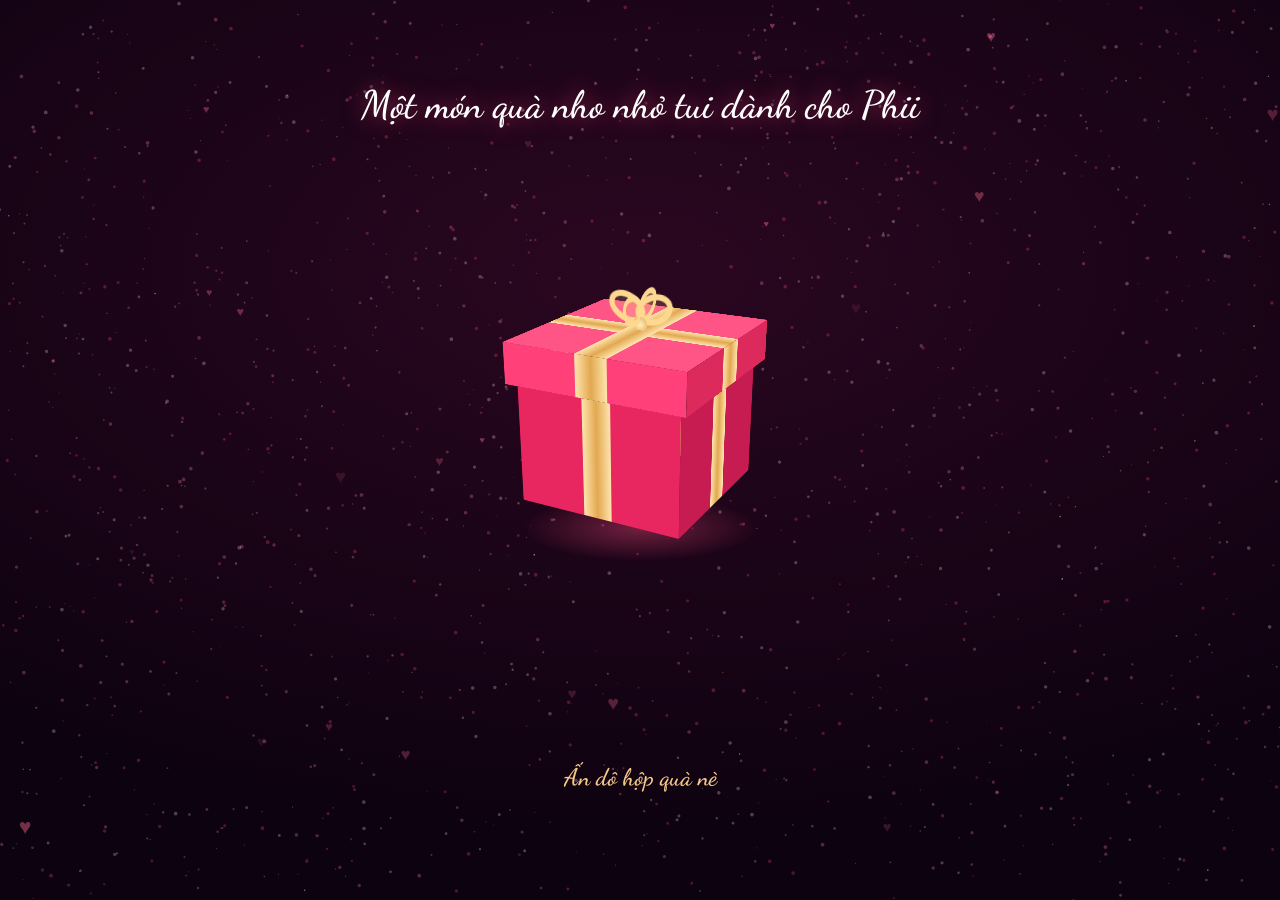
==== commit 558e5ccf: "Add birthday favicon and refresh page copy" ====
--- a/main/index.html
+++ b/main/index.html
@@ -7,7 +7,8 @@
       content="width=device-width, initial-scale=1, viewport-fit=cover"
     />
     <meta name="theme-color" content="#14040f" />
-    <title>Chúc mừng sinh nhật Phi</title>
+    <link rel="icon" type="image/png" href="favicon.png">
+    <title>❤️Happy Birthday to You</title>
     <link rel="preconnect" href="https://fonts.googleapis.com" />
     <link rel="preconnect" href="https://fonts.gstatic.com" crossorigin />
     <link
@@ -19,7 +20,7 @@
   <body>
     <canvas id="fx" aria-hidden="true"></canvas>
 
-    <h2 id="lead">Một món quà nhỏ dành cho Phi</h2>
+    <h2 id="lead">Một món quà nho nhỏ tui dành cho Phii</h2>
 
     <button id="gift" class="gift" aria-label="Chạm để mở hộp quà">
       <div class="glow"></div>
@@ -57,14 +58,14 @@
         </div>
       </div>
     </button>
-    <p id="hint">Chạm vào hộp quà nhé</p>
+    <p id="hint">Ấn dô hộp quà nè</p>
 
     <section id="letter" aria-hidden="true">
       <button id="skip" class="skip">Hiện hết</button>
       <button id="close" class="close" aria-label="Đóng thư">×</button>
       <article class="paper" id="paper">
         <div class="seal">♥</div>
-        <p class="txt head">Gửi Phi, người tui thương nhất! ❤️</p>
+        <p class="txt head">Gửi Phi, người tui thương nhấttt❤️</p>
         <p class="txt">
           Đầu tiên, tui muốn gửi đến Phi một lời chúc mừng sinh nhật thật nhiều
           yêu thương. Chúc Phi tuổi mới luôn vui vẻ, bình an, gặp thật nhiều
@@ -124,9 +125,10 @@
     </section>
 
     <main id="hero">
-      <p class="hello">Gửi Phi, người tui thương nhất</p>
+      <p class="hello">Tặng phi trái tim của tui nèee</p>
       <h1>Chúc mừng sinh nhật</h1>
       <p class="name">Phạm Hoàng Phi</p>
+      <p class="name">Cục dàng của tui</p>
       <p class="date">24/11</p>
       <button id="again" class="btn">Đọc lại thư</button>
     </main>
